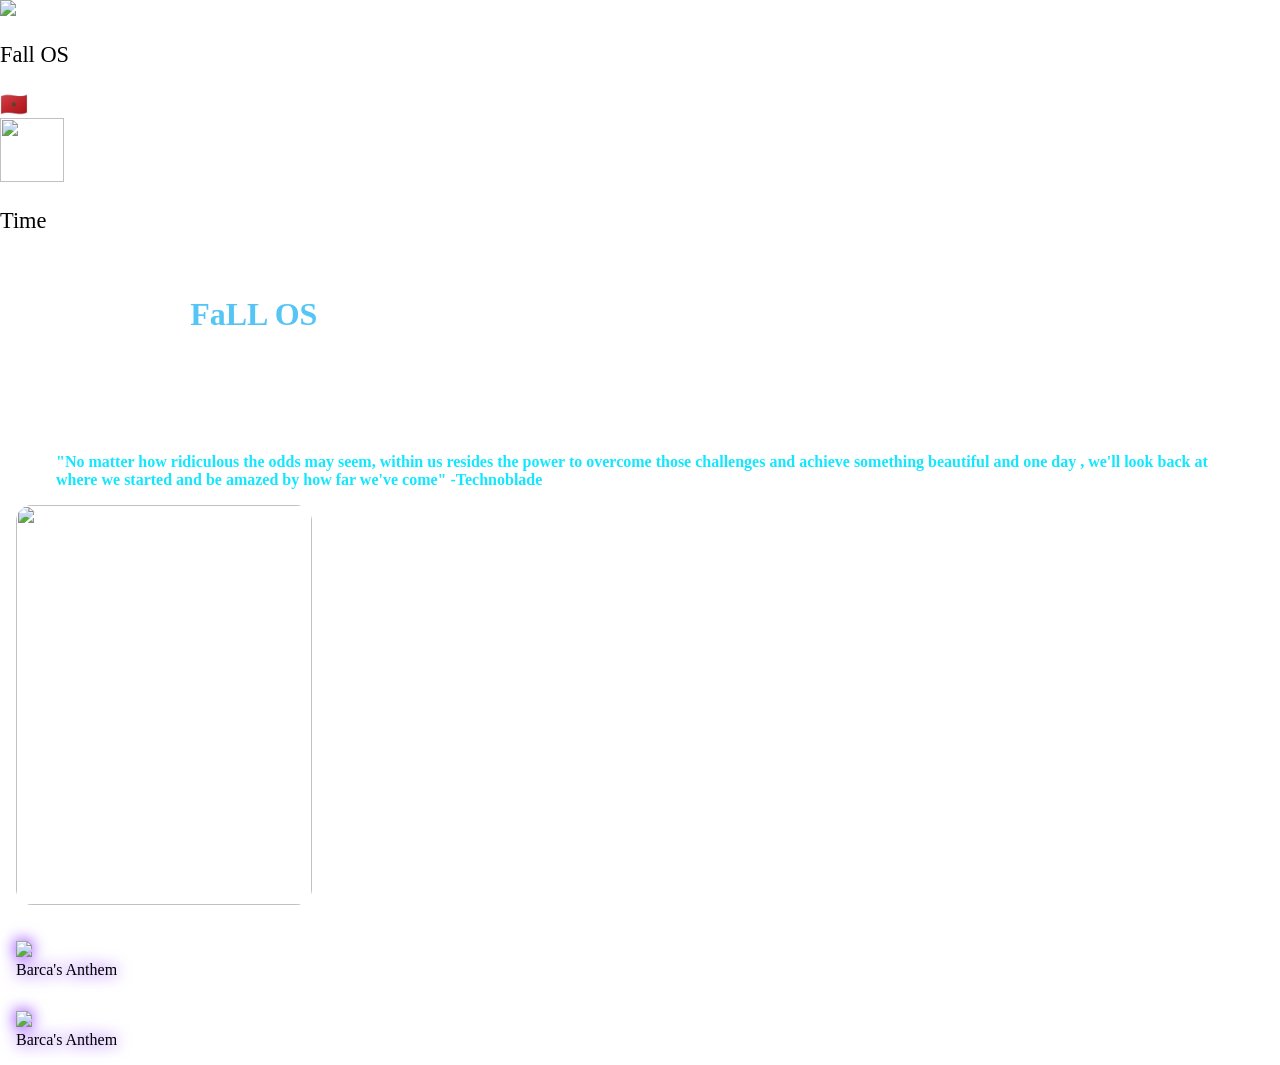
==== index.html @ 61f0465d "first version" ====
<!DOCTYPE html>
<html>
<head>
  <meta charset="UTF-8">
  <title>FaLL OS</title>
</head>
<body style="margin:0">
  <img src="./background.gif" class="background">
  <div class="sidebar">
    <div style="font-size:1.4rem;"><P style="cursor:cell" id="welcomeopen">Fall OS</P></div>
    <div style="font-size:1.4rem;">🇲🇦</div>
    <div><img src="./logo_nobg.png" width="64px" height="64px"></div>
    <div><p id="clock" style="font-size:1.4rem">Time</p></div>
  </div> 
  <div class="window" id="window">
    <div class="header" id="welcomeheader">
      <p style="margin-left:16px; color: #ffffff; font-weight: 500">Hello!</p>
      <div class="closebutton" id="welcomeclose"></div>
    </div>
    <div style="padding:0 16px 16px; color: #ffffff">
    <h1>Welcome To <span style="color:#55c5f5; font-weight:bold;">FaLL OS</span></h1>
    <h2>Introduction</h2>
    <p>Fall OS is a WebOS created in the context of the StarDance event.<br>
    While it is very bad, it still is better than nothing, I'd also like to share this quote with you guys:<br>
    <blockquote style="color:rgb(18, 231, 255); font-weight:bold;">"No matter how ridiculous the odds may seem, within us resides the power to overcome those challenges and achieve something beautiful and one day , we'll look back at where we started and be amazed by how far we've come" -Technoblade</blockquote></p>
    <div>
      <img src="./FALL_OS.png" style="width:296px; height:400px; border-radius:16px; object-fit:cover;">
    </div>
  </div>
  </div>
  <div class="desktopApp" id="app" data-app="window-barca">
    <div style="padding: 16px; filter: drop-shadow(0 0 8px rgb(111, 0, 255)); width:fit-content">
    <img src="./barca_2027_UCL.png" class="appIcons">
    <p style="margin:0px;align-items: center;" class="bold_font">Barca's Anthem</p>
  </div>
</div>
<div class="window" id="window-barca" style="display:none">
  <div class="header" id="window-barcaheader">
    <p style="margin-left:16px; color: #ffffff; font-weight: 500">Barca's Anthem'</p>
    <div class="closebutton" id="barcaclose"></div>
  </div>
  <h3>Barca's Legendary Chant: <span style="color:#004D98">Cant del </span><span style="color:#c32149;font-style:bold;">Barça</span></h3>
  <div style="padding-left:16px; color:#ffffff" id="barca_content_place">
  </div>
</div>
  <div class="desktopApp" id="app" data-app="window-barca">
    <div style="padding: 16px; filter: drop-shadow(0 0 8px rgb(111, 0, 255)); width:fit-content">
    <img src="./barca_2027_UCL.png" class="appIcons">
    <p style="margin:0px;align-items: center;" class="bold_font">Barca's Anthem</p>
  </div>
</div>
<div class="window" id="window-barca" style="display:none">
  <div class="header" id="window-barcaheader">
    <p style="margin-left:16px; color: #ffffff; font-weight: 500">Barca's Anthem'</p>
    <div class="closebutton" id="barcaclose"></div>
  </div>
  <h3>Barca's Legendary Chant: <span style="color:#004D98">Cant del </span><span style="color:#c32149;font-style:bold;">Barça</span></h3>
  <div style="padding-left:16px; color:#ffffff" id="barca_content_place">
  </div>
</div>
  <script src="./script.js" type="module">
  </script>
  <link rel="stylesheet" type="text/css" href="style.css">
</body>
</html>
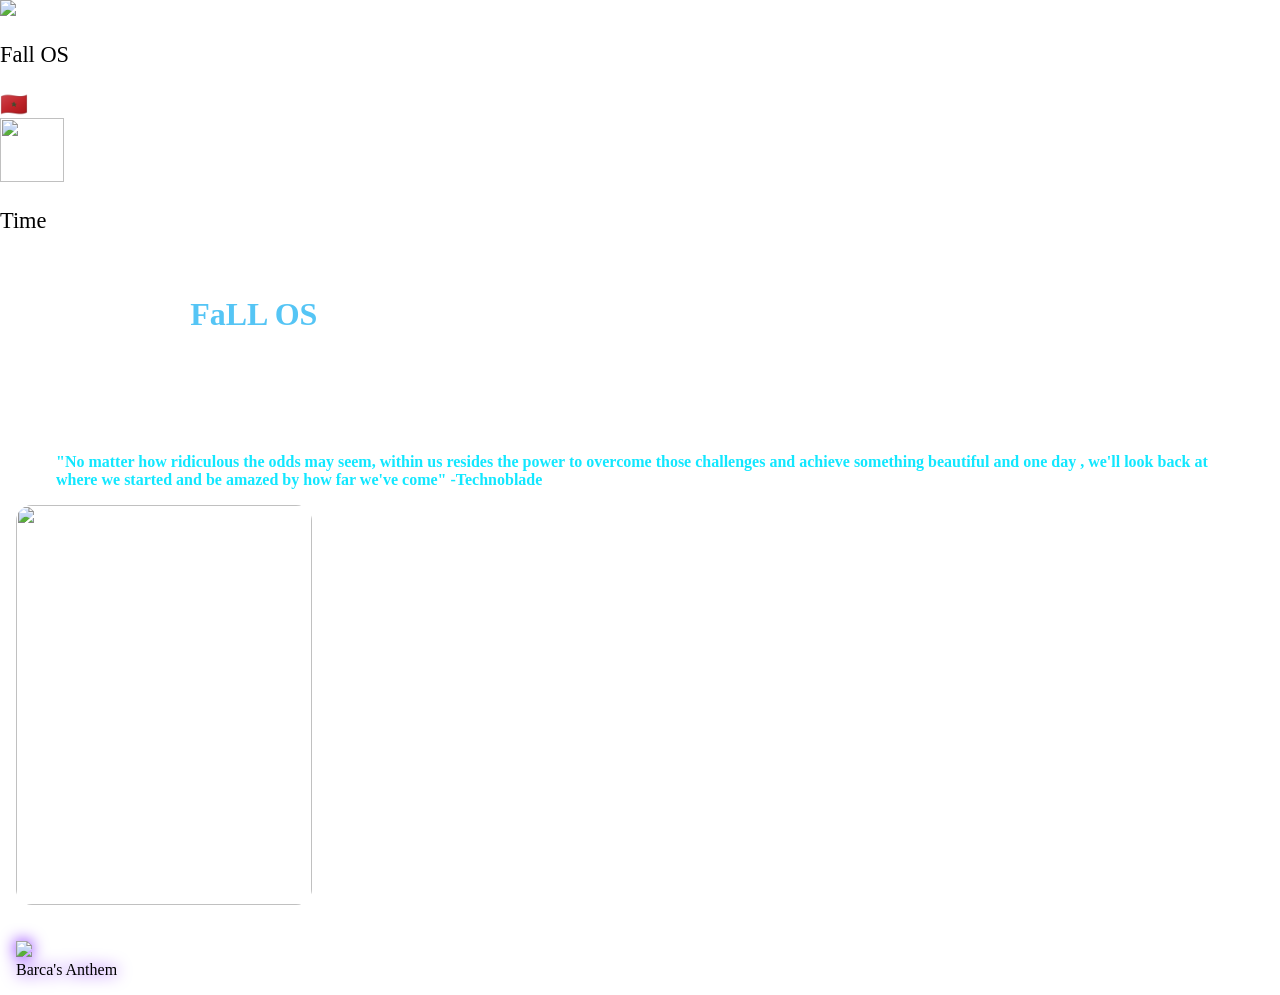
==== commit 3414bc28: "Refactor Barca's window and app structure for improved organization" ====
--- a/index.html
+++ b/index.html
@@ -43,21 +43,6 @@
   <div style="padding-left:16px; color:#ffffff" id="barca_content_place">
   </div>
 </div>
-  <div class="desktopApp" id="app" data-app="window-barca">
-    <div style="padding: 16px; filter: drop-shadow(0 0 8px rgb(111, 0, 255)); width:fit-content">
-    <img src="./barca_2027_UCL.png" class="appIcons">
-    <p style="margin:0px;align-items: center;" class="bold_font">Barca's Anthem</p>
-  </div>
-</div>
-<div class="window" id="window-barca" style="display:none">
-  <div class="header" id="window-barcaheader">
-    <p style="margin-left:16px; color: #ffffff; font-weight: 500">Barca's Anthem'</p>
-    <div class="closebutton" id="barcaclose"></div>
-  </div>
-  <h3>Barca's Legendary Chant: <span style="color:#004D98">Cant del </span><span style="color:#c32149;font-style:bold;">Barça</span></h3>
-  <div style="padding-left:16px; color:#ffffff" id="barca_content_place">
-  </div>
-</div>
   <script src="./script.js" type="module">
   </script>
   <link rel="stylesheet" type="text/css" href="style.css">
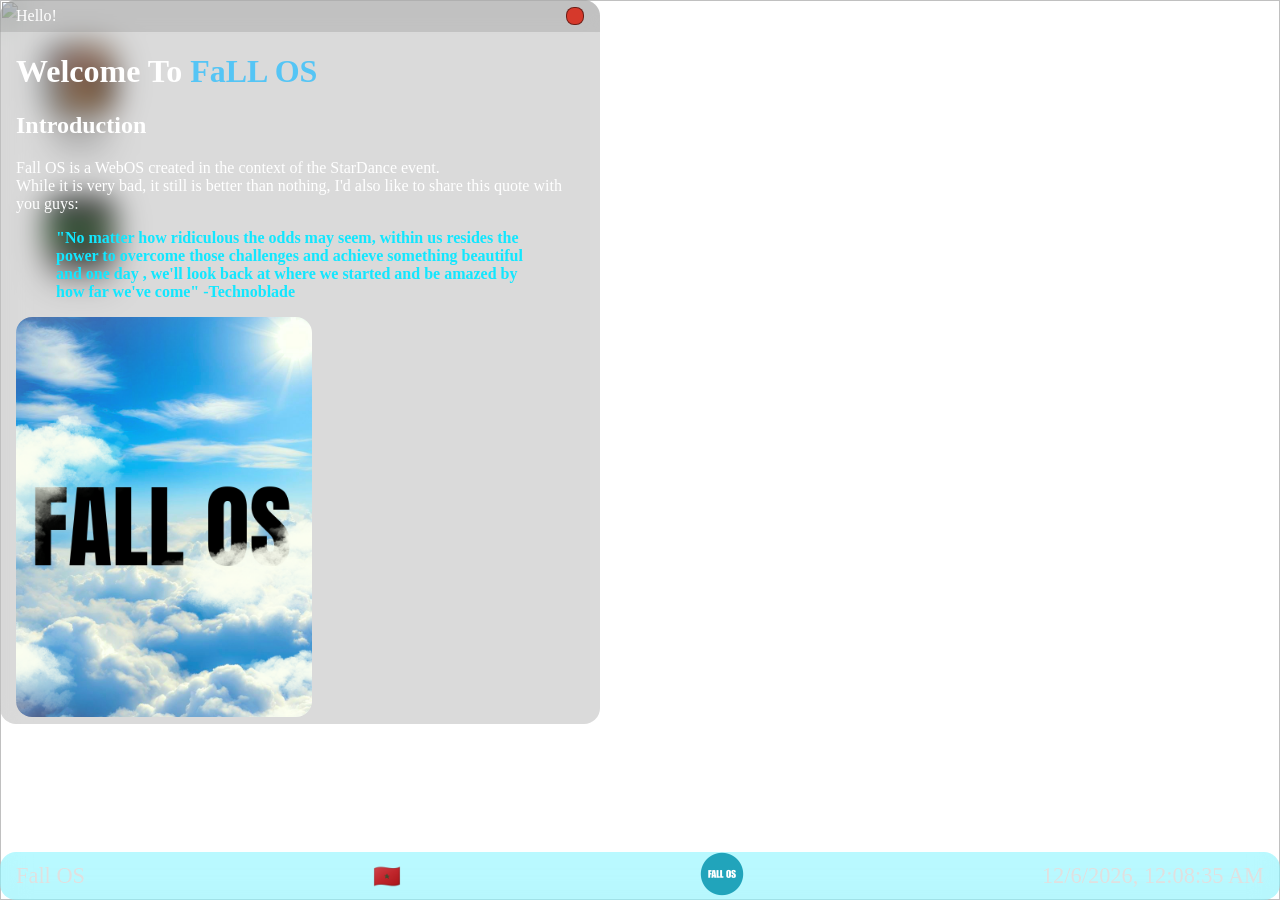
==== commit 2d5833f9: "Refactor code structure and remove redundant code blocks for improved readability and maintainabilit" ====
--- a/index.html
+++ b/index.html
@@ -5,11 +5,11 @@
   <title>FaLL OS</title>
 </head>
 <body style="margin:0">
-  <img src="./background.gif" class="background">
+  <img src="./backgrounds/background.gif" class="background">
   <div class="sidebar">
     <div style="font-size:1.4rem;"><P style="cursor:cell" id="welcomeopen">Fall OS</P></div>
     <div style="font-size:1.4rem;">🇲🇦</div>
-    <div><img src="./logo_nobg.png" width="64px" height="64px"></div>
+    <div><img src="./icons/logo_nobg.png" width="64px" height="64px"></div>
     <div><p id="clock" style="font-size:1.4rem">Time</p></div>
   </div> 
   <div class="window" id="window">
@@ -24,23 +24,41 @@
     While it is very bad, it still is better than nothing, I'd also like to share this quote with you guys:<br>
     <blockquote style="color:rgb(18, 231, 255); font-weight:bold;">"No matter how ridiculous the odds may seem, within us resides the power to overcome those challenges and achieve something beautiful and one day , we'll look back at where we started and be amazed by how far we've come" -Technoblade</blockquote></p>
     <div>
-      <img src="./FALL_OS.png" style="width:296px; height:400px; border-radius:16px; object-fit:cover;">
+      <img src="./icons/FALL_OS.png" style="width:296px; height:400px; border-radius:16px; object-fit:cover;">
     </div>
   </div>
   </div>
+  <div class="desktopIcons">
   <div class="desktopApp" id="app" data-app="window-barca">
-    <div style="padding: 16px; filter: drop-shadow(0 0 8px rgb(111, 0, 255)); width:fit-content">
-    <img src="./barca_2027_UCL.png" class="appIcons">
-    <p style="margin:0px;align-items: center;" class="bold_font">Barca's Anthem</p>
+    <div style="padding: 16px; filter: drop-shadow(0 0 8px rgb(0, 0, 0)); width:fit-content">
+      <img src="./icons/BARCA.png" class="appIcons">
+      <p style="margin:0px;align-items: center;" class="bold_font">Barca's Anthem</p>
+    </div>
+  </div>
+
+  <div class="desktopApp" id="music-app" data-app="window-music">
+    <div style="padding: 16px; filter: drop-shadow(0 0 8px rgb(0, 0, 0)); width:fit-content">
+      <img src="./icons/MUSIC.png" class="appIcons">
+      <p style="margin:0px;align-items: center;" class="bold_font">Resonant</p>
+    </div>
   </div>
 </div>
 <div class="window" id="window-barca" style="display:none">
   <div class="header" id="window-barcaheader">
-    <p style="margin-left:16px; color: #ffffff; font-weight: 500">Barca's Anthem'</p>
+    <p style="margin-left:16px; color: #ffffff; font-weight: 500">Barca's Anthem</p>
     <div class="closebutton" id="barcaclose"></div>
   </div>
   <h3>Barca's Legendary Chant: <span style="color:#004D98">Cant del </span><span style="color:#c32149;font-style:bold;">Barça</span></h3>
   <div style="padding-left:16px; color:#ffffff" id="barca_content_place">
+  </div>
+</div>
+<div class="window-resonant" id="window-music" style="display:none">
+  <div class="header" id="window-musicheader">
+    <p style="margin-left:16px; color: #ffffff; font-weight: 500">Resonant - Music Player</p>
+    <div class="closebutton" id="musicclose"></div>
+  </div>
+  
+  <div style="padding-left:16px; color:#ffffff" id="music_content_place">
   </div>
 </div>
   <script src="./script.js" type="module">
--- a/style.css
+++ b/style.css
@@ -0,0 +1,299 @@
+.closebutton {
+    margin-left:auto;
+    width:16px ;
+    height: 16px;
+    cursor: pointer;
+    background-color: #d6392b; 
+    border-radius: 8px; 
+    border: solid 1px rgba(0, 0, 0, 0.486); 
+    margin-right: 16px;
+}
+
+
+.sidebar {
+    display:flex;
+    align-items:center;
+     box-sizing:border-box;
+      height:48px;
+       padding:16px; 
+       border-radius:16px; 
+       justify-content:space-between; 
+       backdrop-filter:blur(14px);
+        background-color:rgba(0, 234, 255, 0.275); 
+        color:#e0e0e0;
+        position:fixed; 
+        bottom:0;
+         left:0;
+     width:100%
+}
+
+
+.window{
+    position:absolute; 
+    top:120px;
+    left:40px;
+    height: 724px;
+    width:600px; 
+    border-radius:16px; 
+    background-color:rgba(61, 61, 61, 0.19); 
+    backdrop-filter:blur(14px);
+    position:fixed;
+    top:0; 
+    left:0;
+    z-index: 999;
+    
+}
+
+.window-resonant{
+    position:absolute; 
+    top:120px;
+    left:40px;
+    height: 796px;
+    width:600px; 
+    border-radius:16px; 
+    background-color:rgba(61, 61, 61, 0.19); 
+    backdrop-filter:blur(14px);
+    position:fixed;
+    top:0; 
+    left:0;
+    z-index: 999;
+    
+}
+
+.header{
+    display:flex; 
+    align-items:center; 
+    cursor:move; 
+    height:32px; 
+    width:100%; 
+    box-sizing:border-box;
+    background-color:rgba(140, 140, 140, 0.315); 
+    border-radius:16px 16px 0 0
+}
+
+
+.desktopApp{
+    cursor: pointer;
+    text-align: center;
+    width: 96px;
+}
+
+.bold_font{
+    color:#ffffff;
+    font-weight:bold;
+}
+
+.appIcons{
+    width: 64px;
+    height: 64px;
+    border-radius: 12px;
+
+}
+
+
+.background{
+    position:fixed; 
+    top:0; 
+    left:0;
+    width:100%; 
+    height:100%; 
+    object-fit:cover; 
+    z-index:-1
+}
+
+
+
+.desktopIcons{
+    position: fixed;
+    top: 0;
+    left: 0;
+    z-index: 1;
+    display: flex;
+    flex-direction: column;
+    gap: 16px;
+    padding: 32px;
+}
+
+
+.music-container {
+    width: 100%;
+    height: 100%;
+    box-sizing: border-box;
+    display: flex;
+    flex-direction: column;
+    align-items: center;
+    justify-content: flex-start;
+    gap: 24px;
+    padding: 112px 24px 24px 24px;
+    border-radius:16px;
+    backdrop-filter:blur(16px);
+}
+
+.music-player-bar {
+    background:rgba(0,0,0,0.1);
+    width:400px;
+    padding: 16px;
+    display:flex;
+    gap:16px;
+    border-radius:32px;
+    margin-bottom: 32px ;
+    
+}
+
+.regularbutton {
+    width:48px ;
+    margin:auto;
+    height: 48px;
+    cursor: pointer;
+    background-color: #ffffff; 
+    border-radius: 16px; 
+    border: solid 1px rgba(0, 0, 0, 0.428); 
+}
+
+.mainbutton {
+    width:96px ;
+    margin:auto;
+    height: 96px;
+    cursor: pointer;
+    background-color: #01bd19; 
+    border-radius: 32px; 
+    border: solid 1px rgba(0, 0, 0, 0.428); 
+}
+
+
+.buttonContent {
+    width:48px;
+    height:48px;
+    display:grid;
+    place-items:center;
+    
+}
+
+.smallbuttonContent {
+    width:40px;
+    height:40px;
+    display:grid;
+    place-items:center;
+    
+}
+
+.mainbuttonContent {
+    width: 96px;
+    height: 96px;
+    display: grid;
+    place-items: center;
+}
+
+.bar {
+    display:flex;
+    align-items:center;
+    box-sizing:border-box;
+    height:64px;
+    padding:16px; 
+    border-radius:16px; 
+    justify-content:space-between; 
+    backdrop-filter:blur(14px);
+    background-color:rgba(0, 0, 0, 0.1); 
+    color:#e0e0e0;
+    position:fixed; 
+    top:32px;
+    width:80%;
+    
+}
+
+
+
+
+.smallbutton {
+    width:40px;
+    height:40px;
+    margin:0 0 0 auto;
+}
+
+
+.song-panel {
+  position: fixed;
+  top: 104px;
+  left: 10%;
+  right: 10%;
+  max-height: 300px;
+  overflow-y: auto;
+  background: rgba(0, 0, 0, 0.5);
+  backdrop-filter: blur(14px);
+  border-radius: 16px;
+  padding: 8px;
+  box-sizing: border-box;
+  z-index: 10;
+}
+
+#songlist {
+  list-style: none;
+  margin: 0;
+  padding: 0;
+}
+
+.song {
+  display: flex;
+  align-items: center;
+  gap: 12px;
+  padding: 8px;
+  border-radius: 12px;
+  cursor: pointer;
+}
+
+.song:hover {
+  background: rgba(255, 255, 255, 0.1);
+}
+
+.song-cover {
+  width: 48px;
+  height: 48px;
+  border-radius: 8px;
+  object-fit: cover;
+  flex-shrink: 0;
+}
+
+.song-text {
+  display: flex;
+  flex-direction: column;
+}
+
+.song .title {
+  color: #ffffff;
+  font-weight: 500;
+}
+
+.song .authour {
+  color: #999999;
+  font-size: 0.85rem;
+}
+
+
+.now-playing {
+  flex: 1;                   
+  display: flex;
+  flex-direction: column;
+  align-items: center;
+  justify-content: center;
+  gap: 8px;
+  width: 100%;
+}
+
+.now-playing-cover {
+  width: 400px;
+  height: 400px;
+  border-radius: 16px;
+  object-fit: cover;
+}
+
+.now-playing-title {
+  color: #ffffff;
+  font-weight: bold;
+  font-size: 1.2rem;
+  margin: 0;
+}
+
+.now-playing-author {
+  color: #999999;
+  margin: 0;
+}
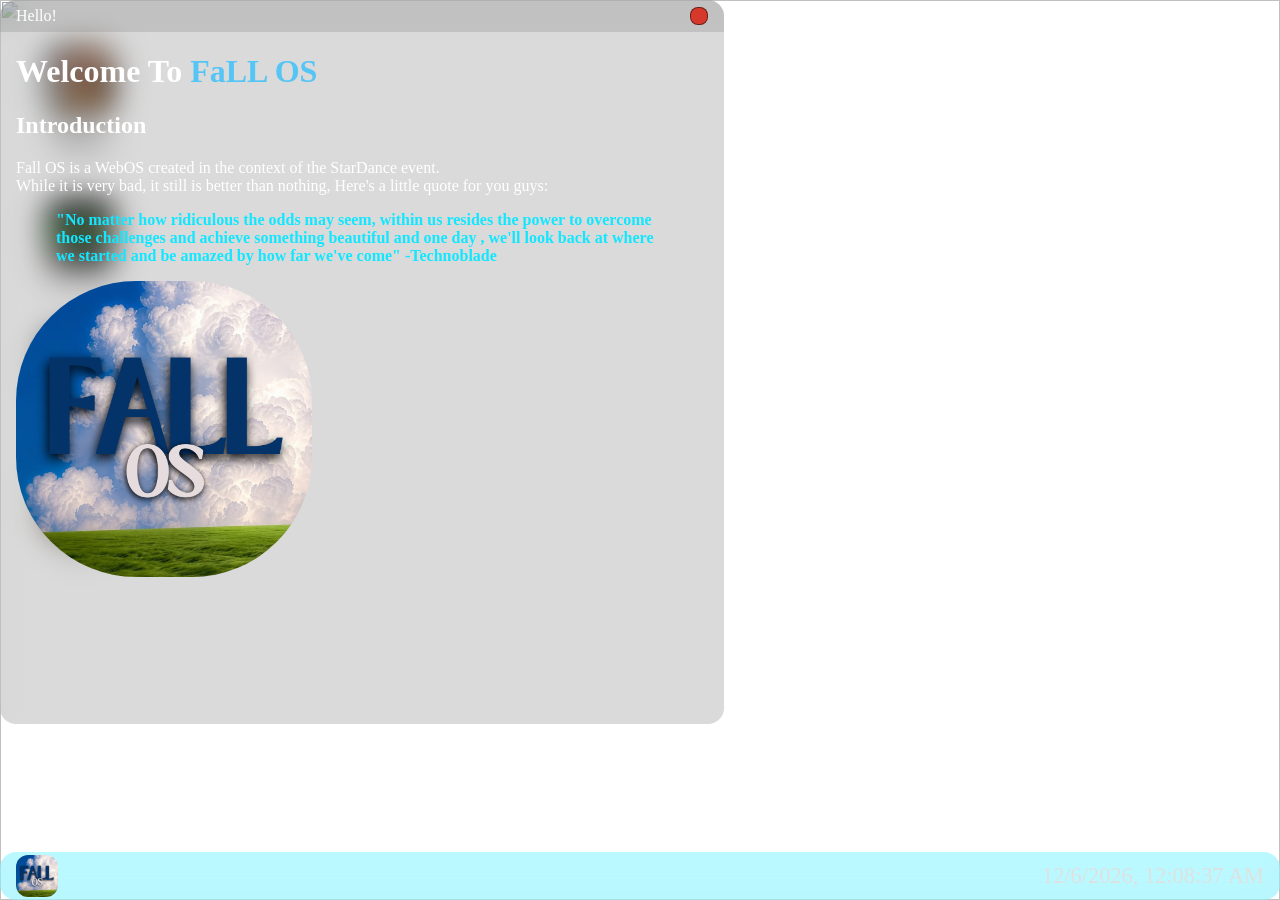
==== commit 348ea494: "Add notes feature with input area and save button" ====
--- a/index.html
+++ b/index.html
@@ -7,12 +7,10 @@
 <body style="margin:0">
   <img src="./backgrounds/background.gif" class="background">
   <div class="sidebar">
-    <div style="font-size:1.4rem;"><P style="cursor:cell" id="welcomeopen">Fall OS</P></div>
-    <div style="font-size:1.4rem;">🇲🇦</div>
-    <div><img src="./icons/logo_nobg.png" width="64px" height="64px"></div>
+    <div style="font-size:1.4rem;"><img src="./icons/FALLOS.png" class="logo" id="welcomeopen" ></div>
     <div><p id="clock" style="font-size:1.4rem">Time</p></div>
   </div> 
-  <div class="window" id="window">
+  <div class="window-welcome" id="window">
     <div class="header" id="welcomeheader">
       <p style="margin-left:16px; color: #ffffff; font-weight: 500">Hello!</p>
       <div class="closebutton" id="welcomeclose"></div>
@@ -21,10 +19,10 @@
     <h1>Welcome To <span style="color:#55c5f5; font-weight:bold;">FaLL OS</span></h1>
     <h2>Introduction</h2>
     <p>Fall OS is a WebOS created in the context of the StarDance event.<br>
-    While it is very bad, it still is better than nothing, I'd also like to share this quote with you guys:<br>
+    While it is very bad, it still is better than nothing, Here's a little quote for you guys:<br>
     <blockquote style="color:rgb(18, 231, 255); font-weight:bold;">"No matter how ridiculous the odds may seem, within us resides the power to overcome those challenges and achieve something beautiful and one day , we'll look back at where we started and be amazed by how far we've come" -Technoblade</blockquote></p>
     <div>
-      <img src="./icons/FALL_OS.png" style="width:296px; height:400px; border-radius:16px; object-fit:cover;">
+      <img src="./icons/FALLOS.png" style="width:296px; height:296px; border-radius:120px; object-fit:cover;">
     </div>
   </div>
   </div>
@@ -42,8 +40,21 @@
       <p style="margin:0px;align-items: center;" class="bold_font">Resonant</p>
     </div>
   </div>
+
+  <div class="desktopApp" id="browser-app" data-app="window-browser">
+    <div style="padding: 16px; filter: drop-shadow(0 0 8px rgb(0, 0, 0)); width:fit-content">
+      <img src="./icons/VELA.png" class="appIcons">
+      <p style="margin:0px;align-items: center;" class="bold_font">Vela</p>
+    </div>
+  </div>
+  <div class="desktopApp" id="notes-app" data-app="window-notes">
+  <div style="padding: 16px; filter: drop-shadow(0 0 8px rgb(0, 0, 0)); width:fit-content">
+    <img src="./icons/NOTES.png" class="appIcons">
+    <p style="margin:0px;align-items: center;" class="bold_font">Notes</p>
+  </div>
 </div>
-<div class="window" id="window-barca" style="display:none">
+</div>
+<div class="window-barca" id="window-barca" style="display:none">
   <div class="header" id="window-barcaheader">
     <p style="margin-left:16px; color: #ffffff; font-weight: 500">Barca's Anthem</p>
     <div class="closebutton" id="barcaclose"></div>
@@ -61,6 +72,20 @@
   <div style="padding-left:16px; color:#ffffff" id="music_content_place">
   </div>
 </div>
+<div class="window-browser" id="window-browser" style="display:none">
+  <div class="header" id="window-browserheader">
+    <p style="margin-left:16px; color: #ffffff; font-weight: 500">Vela - Web Browser</p>
+    <div class="closebutton" id="browserclose"></div>
+  </div>
+  <div id="browser_content_place"></div>
+</div>
+<div class="window-notes" id="window-notes" style="display:none">
+  <div class="header" id="window-notesheader">
+    <p style="margin-left:16px; color: #ffffff; font-weight: 500">Notes</p>
+    <div class="closebutton" id="notesclose"></div>
+  </div>
+  <div id="notes_content_place"></div>
+</div>
   <script src="./script.js" type="module">
   </script>
   <link rel="stylesheet" type="text/css" href="style.css">
--- a/style.css
+++ b/style.css
@@ -1,3 +1,13 @@
+.logo{
+    width:42px;
+    height:42px;
+    border-radius:12px;
+    cursor:pointer;
+    margin-top:6px;
+
+}
+
+
 .closebutton {
     margin-left:auto;
     width:16px ;
@@ -33,6 +43,40 @@
     top:120px;
     left:40px;
     height: 724px;
+    width:896px; 
+    border-radius:16px; 
+    background-color:rgba(61, 61, 61, 0.19); 
+    backdrop-filter:blur(14px);
+    position:fixed;
+    top:0; 
+    left:0;
+    z-index: 999;
+    
+}
+
+.window-welcome{
+    position:absolute; 
+    top:120px;
+    left:40px;
+    height: 724px;
+    width:724px; 
+    border-radius:16px; 
+    background-color:rgba(61, 61, 61, 0.19); 
+    backdrop-filter:blur(14px);
+    position:fixed;
+    top:0; 
+    left:0;
+    z-index: 999;
+    
+}
+
+
+
+.window-barca{
+    position:absolute; 
+    top:120px;
+    left:40px;
+    height: 724px;
     width:600px; 
     border-radius:16px; 
     background-color:rgba(61, 61, 61, 0.19); 
@@ -48,8 +92,24 @@
     position:absolute; 
     top:120px;
     left:40px;
-    height: 796px;
+    height: 900px;
     width:600px; 
+    border-radius:16px; 
+    background-color:rgba(61, 61, 61, 0.19); 
+    backdrop-filter:blur(14px);
+    position:fixed;
+    top:0; 
+    left:0;
+    z-index: 999;
+    
+}
+
+.window-browser{
+    position:absolute; 
+    top:120px;
+    left:40px;
+    height: 724px;
+    width:1024px; 
     border-radius:16px; 
     background-color:rgba(61, 61, 61, 0.19); 
     backdrop-filter:blur(14px);
@@ -71,6 +131,18 @@
     border-radius:16px 16px 0 0
 }
 
+.music-header{
+    display:flex; 
+    align-items:center; 
+    cursor:move; 
+    height:32px; 
+    width:100%; 
+    box-sizing:border-box;
+    background-color:rgba(140, 140, 140, 0.315); 
+    border-radius:16px 16px 0 0
+}
+
+
 
 .desktopApp{
     cursor: pointer;
@@ -117,7 +189,7 @@
 
 .music-container {
     width: 100%;
-    height: 100%;
+    height: 692;
     box-sizing: border-box;
     display: flex;
     flex-direction: column;
@@ -128,6 +200,8 @@
     border-radius:16px;
     backdrop-filter:blur(16px);
 }
+
+
 
 .music-player-bar {
     background:rgba(0,0,0,0.1);
@@ -296,4 +370,268 @@
 .now-playing-author {
   color: #999999;
   margin: 0;
+}
+
+.progress-container {
+  display: flex;
+  align-items: center;
+  gap: 12px;
+  width: 400px;
+  color: #999999;
+  font-size: 0.8rem;
+}
+
+#progress-bar {
+  flex: 1;
+  accent-color: #ffffff;
+  cursor: pointer;
+}
+
+.browser-container{
+    width: 100%;
+    height: 100%;
+    box-sizing: border-box;
+    display: flex;
+    flex-direction: column;
+    align-items: center;
+    justify-content: flex-start;
+    gap: 4px;
+    margin-top: 64px;
+}
+
+.browser-player-bar {
+    background:rgba(0,0,0,0.1);
+    width:400px;
+    padding: 16px;
+    display:flex;
+    gap:16px;
+    border-radius:32px;
+    margin-bottom: 32px ;
+    
+}
+
+
+.bookmark {
+    cursor: pointer;
+    display: flex;
+    flex-direction: column;
+    align-items: center;
+    gap: 8px;
+    padding: 12px;
+    border-radius: 12px;
+}
+
+.bookmark:hover {
+    background: rgba(255, 255, 255, 0.123);
+}
+
+
+.browser-bookmarks {
+    display: grid;
+    grid-template-columns: repeat(2, 1fr);
+    gap: 12px;
+    width: 35%;
+}
+
+.browser-search-bar {
+    display: flex;
+    align-items: center;
+    gap: 8px;
+    width: 80%;
+    height: 64px;
+    background: rgba(0, 0, 0, 0.266);
+    border-radius: 12px;
+    padding: 10px 16px;
+}
+
+.browser-search-bar input {
+    flex: 1;
+    background: transparent;
+    border: none;
+    outline: none;
+    color: #ffffff;
+    font-size: 0.95rem;
+}
+
+.browser-search-bar input::placeholder {
+    color: rgba(255, 255, 255, 0.35);
+}
+
+.browser-search-bar button {
+    background: rgba(255, 255, 255, 0.3);
+    border: 1px solid rgba(0, 0, 0, 0.198);
+    border-radius: 8px;
+    color: #ffffff;
+    padding: 6px 14px;
+    cursor: pointer;
+}
+
+.browser-search-bar button:hover {
+    background: rgba(61, 64, 64, 0.5);
+}
+
+
+
+.vela-logo{
+    width: 48px;
+    height: 48px;
+    border-radius: 12px;
+
+}
+
+.search-content{
+    width: 16px;
+    height: 16px;
+    color: #ffffff;
+}
+
+
+.bookmark-logo{
+    height:64px;
+    width:64px;
+}
+
+
+
+
+
+
+.window-notes {
+    height: 600px;
+    width: 500px;
+    border-radius: 16px;
+    overflow: hidden;
+    background-color: rgba(61, 61, 61, 0.19);
+    backdrop-filter: blur(14px);
+    position: fixed;
+    top: 0;
+    left: 0;
+    z-index: 999;
+    display: flex;
+    flex-direction: column;
+}
+
+#notes_content_place {
+    flex: 1;
+    min-height: 0;
+    display: flex;
+    flex-direction: column;
+}
+
+.notes-container {
+    box-sizing: border-box;
+    display: flex;
+    flex-direction: column;
+    gap: 16px;
+    padding: 48px 24px 24px 24px;
+}
+
+.notes-input-area {
+    display: flex;
+    flex-direction: column;
+    gap: 8px;
+    flex-shrink: 0;
+}
+
+.note-title-input {
+    width: 100%;
+    box-sizing: border-box;
+    border: none;
+    outline: none;
+    border-radius: 12px;
+    padding: 12px;
+    background: rgba(0, 0, 0, 0.266);
+    color: #ffffff;
+    font-family: inherit;
+    font-size: 0.95rem;
+    font-weight: bold;
+}
+
+.note-title-input::placeholder { color: rgba(255, 255, 255, 0.35); }
+
+.note-input {
+    width: 100%;
+    height: 96px;
+    box-sizing: border-box;
+    resize: none;
+    border: none;
+    outline: none;
+    border-radius: 12px;
+    padding: 12px;
+    background: rgba(0, 0, 0, 0.266);
+    color: #ffffff;
+    font-family: inherit;
+    font-size: 0.95rem;
+}
+
+.note-input::placeholder { color: rgba(255, 255, 255, 0.35); }
+
+.note-save-btn {
+    align-self: flex-end;
+    background: rgba(255, 255, 255, 0.3);
+    border: 1px solid rgba(0, 0, 0, 0.5);
+    border-radius: 8px;
+    color: #ffffff;
+    padding: 8px 16px;
+    cursor: pointer;
+}
+
+.note-save-btn:hover { background: rgba(255, 255, 255, 0.803); }
+
+.notes-list {
+    list-style: none;
+    margin: 0;
+    padding: 0;
+    display: flex;
+    flex-direction: column;
+    gap: 8px;
+    max-height: 280px;
+    overflow-y: auto;
+}
+
+.note-item {
+    display: flex;
+    flex-direction: column;
+    gap: 6px;
+    background: rgba(0, 0, 0, 0.2);
+    border-radius: 12px;
+    padding: 12px;
+    box-sizing: border-box;
+}
+
+.note-header {
+    display: flex;
+    align-items: center;
+    gap: 8px;
+}
+
+.note-title {
+    flex: 1;
+    color: #ffffff;
+    font-weight: bold;
+    word-break: break-word;
+}
+
+.note-date {
+    color: #999999;
+    font-size: 0.75rem;
+    white-space: nowrap;
+    flex-shrink: 0;
+}
+
+.note-text {
+    color: #e0e0e0;
+    white-space: pre-wrap;
+    overflow-wrap: anywhere;  
+}
+
+.note-delete {
+    cursor: pointer;
+    background: #d6392b;
+    border: solid 1px rgba(0, 0, 0, 0.486);
+    border-radius: 8px;
+    width: 24px;
+    height: 24px;
+    flex-shrink: 0;
+    color: #ffffff;
 }
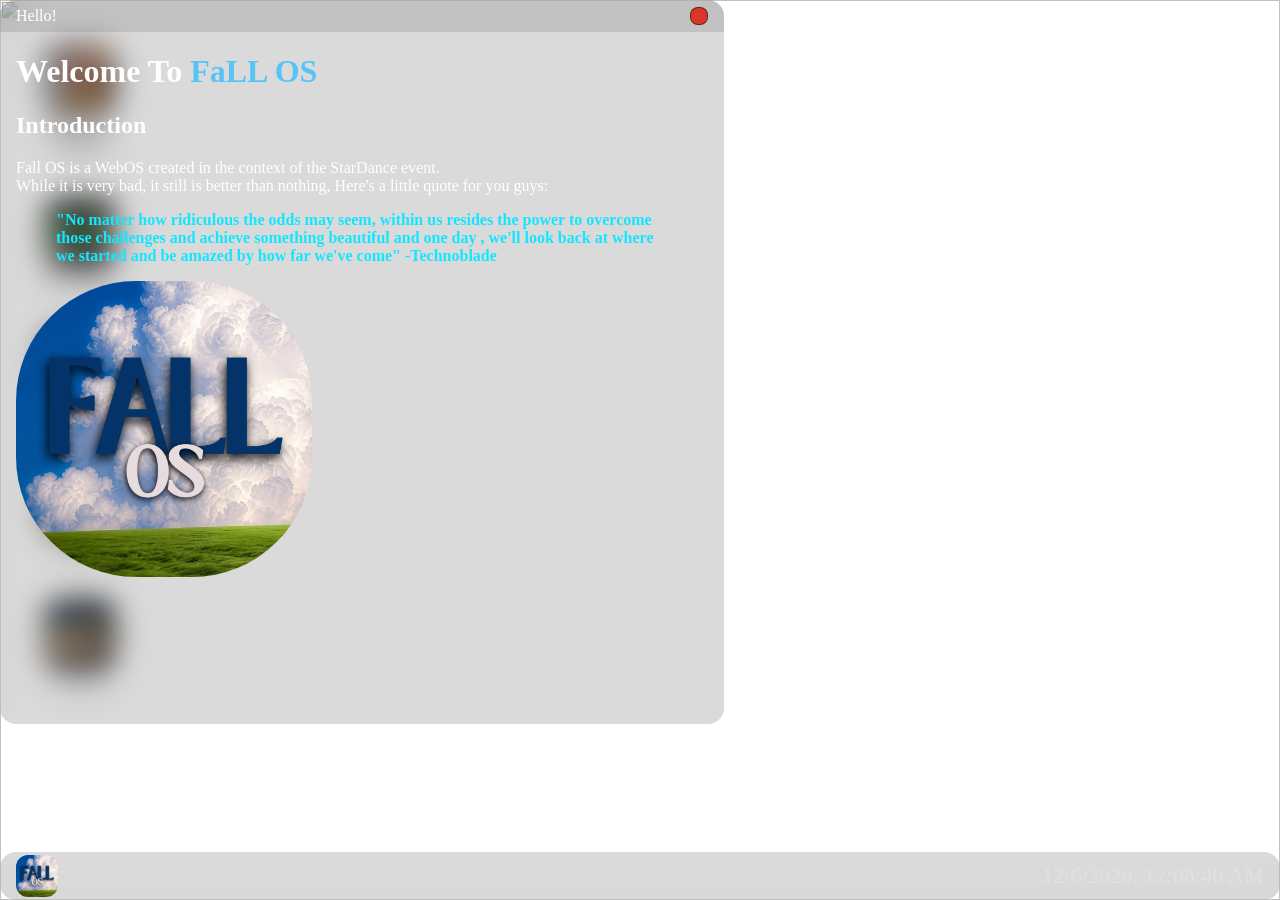
==== commit 34b836a0: "Add wallpaper changer feature with multiple background options and canvas app" ====
--- a/index.html
+++ b/index.html
@@ -53,6 +53,12 @@
     <p style="margin:0px;align-items: center;" class="bold_font">Notes</p>
   </div>
 </div>
+  <div class="desktopApp" id="wallpaper-app" data-app="window-wallpaper">
+  <div style="padding: 16px; filter: drop-shadow(0 0 8px rgb(0, 0, 0)); width:fit-content">
+    <img src="./icons/Canvas.png" class="appIcons">
+    <p style="margin:0px;align-items:center;" class="bold_font">Canvas</p>
+  </div>
+</div>
 </div>
 <div class="window-barca" id="window-barca" style="display:none">
   <div class="header" id="window-barcaheader">
@@ -86,6 +92,23 @@
   </div>
   <div id="notes_content_place"></div>
 </div>
+<div class="window" id="window-wallpaper" style="display:none">
+  <div class="header" id="window-wallpaperheader">
+    <p style="margin-left:16px; color:#ffffff; font-weight:500">Canvas - Wallpaper Changer</p>
+    <div class="closebutton" id="wallpaperclose"></div>
+  </div>
+  <div style="padding:16px; display:flex; gap:12px; flex-wrap:wrap;">
+    <img src="./backgrounds/background.gif" class="wallpaperThumb" data-bg="./backgrounds/background.gif">
+    <img src="./backgrounds/background2.jpg" class="wallpaperThumb" data-bg="./backgrounds/background2.jpg">
+    <img src="./backgrounds/background3.jpg" class="wallpaperThumb" data-bg="./backgrounds/background3.jpg">
+    <img src="./backgrounds/background4.jpg" class="wallpaperThumb" data-bg="./backgrounds/background4.jpg">
+    <img src="./backgrounds/background5.jpg" class="wallpaperThumb" data-bg="./backgrounds/background5.jpg">
+    <img src="./backgrounds/background6.jpg" class="wallpaperThumb" data-bg="./backgrounds/background6.jpg">
+    <img src="./backgrounds/background7.jpg" class="wallpaperThumb" data-bg="./backgrounds/background7.jpg">
+    <img src="./backgrounds/background8.jpg" class="wallpaperThumb" data-bg="./backgrounds/background8.jpg">
+    <img src="./backgrounds/background9.jpeg" class="wallpaperThumb" data-bg="./backgrounds/background9.jpeg">
+  </div>
+</div>
   <script src="./script.js" type="module">
   </script>
   <link rel="stylesheet" type="text/css" href="style.css">
--- a/style.css
+++ b/style.css
@@ -23,18 +23,18 @@
 .sidebar {
     display:flex;
     align-items:center;
-     box-sizing:border-box;
-      height:48px;
-       padding:16px; 
-       border-radius:16px; 
-       justify-content:space-between; 
-       backdrop-filter:blur(14px);
-        background-color:rgba(0, 234, 255, 0.275); 
-        color:#e0e0e0;
-        position:fixed; 
-        bottom:0;
-         left:0;
-     width:100%
+    box-sizing:border-box;
+    height:48px;
+    padding:16px; 
+    border-radius:16px; 
+    justify-content:space-between; 
+    backdrop-filter:blur(14px);
+    background-color:rgba(0, 0, 0, 0.145); 
+    color:#e0e0e0;
+    position:fixed; 
+    bottom:0;
+    left:0;
+    width:100%
 }
 
 
@@ -148,6 +148,9 @@
     cursor: pointer;
     text-align: center;
     width: 96px;
+    display: flex;
+    flex-direction: column;
+    align-items: center;
 }
 
 .bold_font{
@@ -634,4 +637,17 @@
     height: 24px;
     flex-shrink: 0;
     color: #ffffff;
+}
+
+.wallpaperThumb{
+    width: 120px;
+    height: 80px;
+    object-fit: cover;
+    border-radius: 8px;
+    cursor: pointer;
+    border: 2px solid transparent;
+}
+
+.wallpaperThumb:hover{
+    border: 2px solid #ffffff;
 }
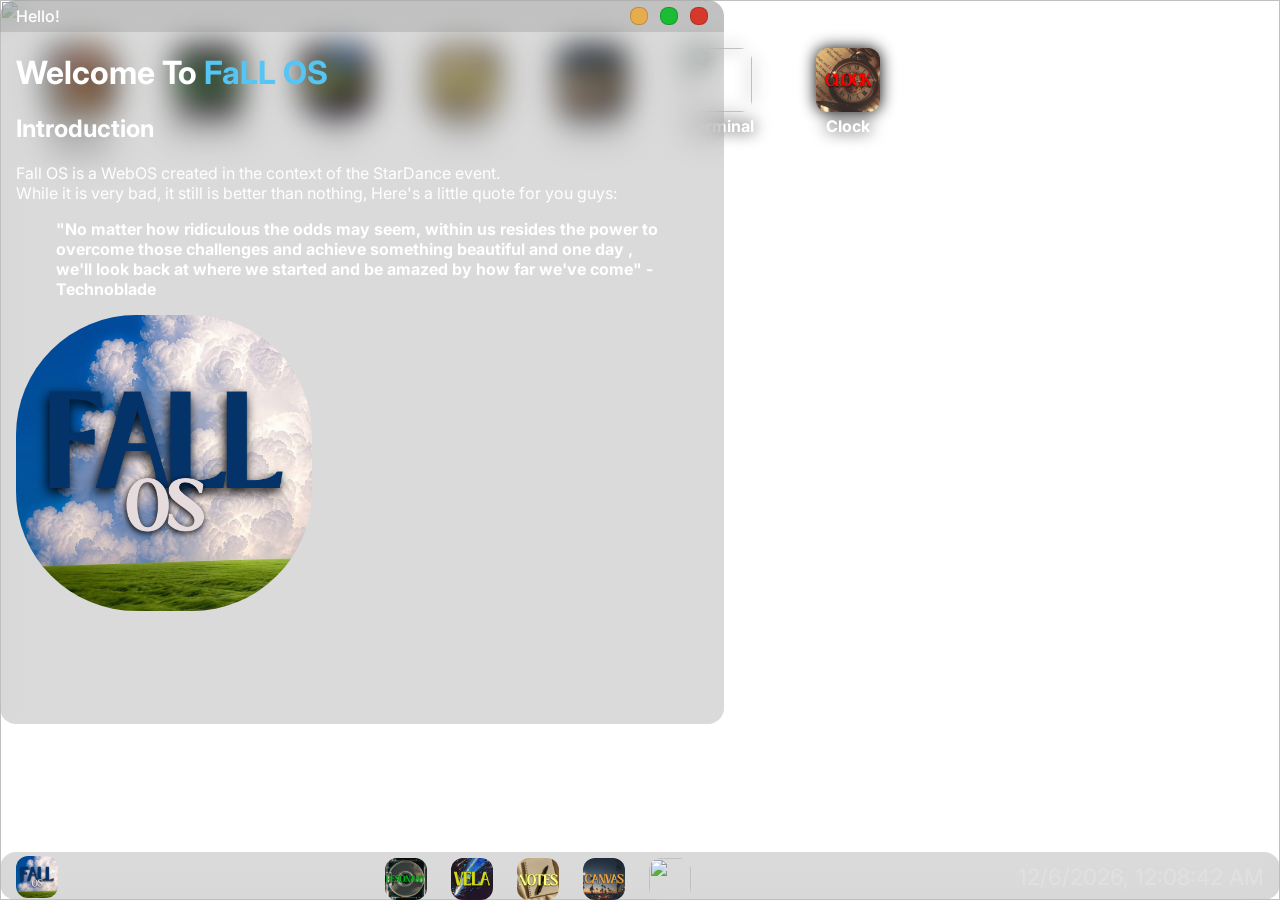
==== commit e9b6aafc: "Add clock application with world clock, chronometer, and timer features" ====
--- a/index.html
+++ b/index.html
@@ -3,24 +3,47 @@
 <head>
   <meta charset="UTF-8">
   <title>FaLL OS</title>
+  <link rel="preconnect" href="https://fonts.googleapis.com">
+  <link href="https://fonts.googleapis.com/css2?family=Inter:wght@700&display=swap" rel="stylesheet">
 </head>
 <body style="margin:0">
   <img src="./backgrounds/background.gif" class="background">
   <div class="sidebar">
     <div style="font-size:1.4rem;"><img src="./icons/FALLOS.png" class="logo" id="welcomeopen" ></div>
+    <div class="sidebarApps">
+      <div class="sidebarApp" id="sidebar-music" data-app="window-music">
+          <img src="./icons/MUSIC.png" class="logo">
+      </div>
+      <div class="sidebarApp" id="sidebar-browser" data-app="window-browser">
+          <img src="./icons/VELA.png" class="logo">
+      </div>
+      <div class="sidebarApp" id="sidebar-notes" data-app="window-notes">
+          <img src="./icons/NOTES.png" class="logo">
+      </div>
+      <div class="sidebarApp" id="sidebar-canvas" data-app="window-wallpaper">
+          <img src="./icons/Canvas.png" class="logo">
+      </div>
+      <div class="sidebarApp" id="sidebar-terminal" data-app="window-terminal">
+          <img src="./icons/Terminal.png" class="logo">
+      </div>
+    </div>
     <div><p id="clock" style="font-size:1.4rem">Time</p></div>
   </div> 
   <div class="window-welcome" id="window">
     <div class="header" id="welcomeheader">
       <p style="margin-left:16px; color: #ffffff; font-weight: 500">Hello!</p>
-      <div class="closebutton" id="welcomeclose"></div>
+      <div class="window-buttons">
+        <div class="hidebutton" id="welcomehide"><img class="btn-hover" src="./icons/minus.png"></div>
+        <div class="fullscreenbutton" id="welcomefullscreen"> <img class="btn-hover" src="./icons/fullscreen.png"></div>
+        <div class="killbutton" id="welcomeclose"><img class="btn-hover" src="./icons/cross.png"></div>
+      </div>
     </div>
     <div style="padding:0 16px 16px; color: #ffffff">
     <h1>Welcome To <span style="color:#55c5f5; font-weight:bold;">FaLL OS</span></h1>
     <h2>Introduction</h2>
     <p>Fall OS is a WebOS created in the context of the StarDance event.<br>
     While it is very bad, it still is better than nothing, Here's a little quote for you guys:<br>
-    <blockquote style="color:rgb(18, 231, 255); font-weight:bold;">"No matter how ridiculous the odds may seem, within us resides the power to overcome those challenges and achieve something beautiful and one day , we'll look back at where we started and be amazed by how far we've come" -Technoblade</blockquote></p>
+    <blockquote style="color:rgb(255, 255, 255); font-weight:bold;">"No matter how ridiculous the odds may seem, within us resides the power to overcome those challenges and achieve something beautiful and one day , we'll look back at where we started and be amazed by how far we've come" -Technoblade</blockquote></p>
     <div>
       <img src="./icons/FALLOS.png" style="width:296px; height:296px; border-radius:120px; object-fit:cover;">
     </div>
@@ -59,11 +82,27 @@
     <p style="margin:0px;align-items:center;" class="bold_font">Canvas</p>
   </div>
 </div>
+<div class="desktopApp" id="terminal-app" data-app="window-terminal">
+  <div style="padding: 16px; filter: drop-shadow(0 0 8px rgb(0, 0, 0)); width:fit-content">
+    <img src="./icons/Terminal.png" class="appIcons">
+    <p style="margin:0px;align-items: center;" class="bold_font">Terminal</p>
+  </div>
+</div>
+<div class="desktopApp" id="clock-app" data-app="window-clock">
+  <div style="padding: 16px; filter: drop-shadow(0 0 8px rgb(0, 0, 0)); width:fit-content">
+    <img src="./icons/Clock.png" class="appIcons">
+    <p style="margin:0px;align-items: center;" class="bold_font">Clock</p>
+  </div>
+</div>
 </div>
 <div class="window-barca" id="window-barca" style="display:none">
   <div class="header" id="window-barcaheader">
     <p style="margin-left:16px; color: #ffffff; font-weight: 500">Barca's Anthem</p>
-    <div class="closebutton" id="barcaclose"></div>
+        <div class="window-buttons">
+          <div class="hidebutton" id="barcahide"><img class="btn-hover" src="./icons/minus.png"></div>
+          <div class="fullscreenbutton" id="barcafullscreen"><img class="btn-hover" src="./icons/fullscreen.png"></div>
+          <div class="killbutton" id="barcaclose"><img class="btn-hover" src="./icons/cross.png"></div>
+        </div>
   </div>
   <h3>Barca's Legendary Chant: <span style="color:#004D98">Cant del </span><span style="color:#c32149;font-style:bold;">Barça</span></h3>
   <div style="padding-left:16px; color:#ffffff" id="barca_content_place">
@@ -72,7 +111,11 @@
 <div class="window-resonant" id="window-music" style="display:none">
   <div class="header" id="window-musicheader">
     <p style="margin-left:16px; color: #ffffff; font-weight: 500">Resonant - Music Player</p>
-    <div class="closebutton" id="musicclose"></div>
+          <div class="window-buttons">
+            <div class="hidebutton" id="musichide"><img class="btn-hover" src="./icons/minus.png"></div>
+            <div class="fullscreenbutton" id="musicfullscreen"><img class="btn-hover" src="./icons/fullscreen.png"></div>
+            <div class="killbutton" id="musicclose"><img class="btn-hover" src="./icons/cross.png"></div>
+        </div>
   </div>
   
   <div style="padding-left:16px; color:#ffffff" id="music_content_place">
@@ -81,36 +124,126 @@
 <div class="window-browser" id="window-browser" style="display:none">
   <div class="header" id="window-browserheader">
     <p style="margin-left:16px; color: #ffffff; font-weight: 500">Vela - Web Browser</p>
-    <div class="closebutton" id="browserclose"></div>
+          <div class="window-buttons">
+          <div class="hidebutton" id="browserhide"><img class="btn-hover" src="./icons/minus.png"></div>
+          <div class="fullscreenbutton" id="browserfullscreen"><img class="btn-hover" src="./icons/fullscreen.png"></div>
+          <div class="killbutton" id="browserclose"><img class="btn-hover" src="./icons/cross.png"></div>
+        </div>
   </div>
   <div id="browser_content_place"></div>
 </div>
 <div class="window-notes" id="window-notes" style="display:none">
   <div class="header" id="window-notesheader">
     <p style="margin-left:16px; color: #ffffff; font-weight: 500">Notes</p>
-    <div class="closebutton" id="notesclose"></div>
+          <div class="window-buttons">
+          <div class="hidebutton" id="noteshide"><img class="btn-hover" src="./icons/minus.png"></div>
+          <div class="fullscreenbutton" id="notesfullscreen"><img class="btn-hover" src="./icons/fullscreen.png"></div>
+          <div class="killbutton" id="notesclose"><img class="btn-hover" src="./icons/cross.png"></div>
+        </div>
   </div>
   <div id="notes_content_place"></div>
 </div>
 <div class="window" id="window-wallpaper" style="display:none">
   <div class="header" id="window-wallpaperheader">
-    <p style="margin-left:16px; color:#ffffff; font-weight:500">Canvas - Wallpaper Changer</p>
-    <div class="closebutton" id="wallpaperclose"></div>
+    <p style="margin-left:16px; color:#ffffff; font-weight:500">Canvas - Wallpaper Libary</p>
+        <div class="window-buttons">
+          <div class="hidebutton" id="wallpaperhide"><img class="btn-hover" src="./icons/minus.png"></div>
+          <div class="fullscreenbutton" id="wallpaperfullscreen"><img class="btn-hover" src="./icons/fullscreen.png"></div>
+          <div class="killbutton" id="wallpaperclose"><img class="btn-hover" src="./icons/cross.png"></div>
+        </div>
   </div>
   <div style="padding:16px; display:flex; gap:12px; flex-wrap:wrap;">
     <img src="./backgrounds/background.gif" class="wallpaperThumb" data-bg="./backgrounds/background.gif">
     <img src="./backgrounds/background2.jpg" class="wallpaperThumb" data-bg="./backgrounds/background2.jpg">
-    <img src="./backgrounds/background3.jpg" class="wallpaperThumb" data-bg="./backgrounds/background3.jpg">
-    <img src="./backgrounds/background4.jpg" class="wallpaperThumb" data-bg="./backgrounds/background4.jpg">
+    <img src="./backgrounds/background3.png" class="wallpaperThumb" data-bg="./backgrounds/background3.png">
+    <img src="./backgrounds/background4.png" class="wallpaperThumb" data-bg="./backgrounds/background4.png">
     <img src="./backgrounds/background5.jpg" class="wallpaperThumb" data-bg="./backgrounds/background5.jpg">
     <img src="./backgrounds/background6.jpg" class="wallpaperThumb" data-bg="./backgrounds/background6.jpg">
     <img src="./backgrounds/background7.jpg" class="wallpaperThumb" data-bg="./backgrounds/background7.jpg">
     <img src="./backgrounds/background8.jpg" class="wallpaperThumb" data-bg="./backgrounds/background8.jpg">
-    <img src="./backgrounds/background9.jpeg" class="wallpaperThumb" data-bg="./backgrounds/background9.jpeg">
-  </div>
-</div>
-  <script src="./script.js" type="module">
-  </script>
+    <img src="./backgrounds/background9.jpg" class="wallpaperThumb" data-bg="./backgrounds/background9.jpg">
+    <img src="./backgrounds/background10.jpg" class="wallpaperThumb" data-bg="./backgrounds/background10.jpg">
+  </div>
+</div>
+<div class="window-terminal" id="window-terminal" style="display:none">
+  <div class="header" id="window-terminalheader">
+    <p style="margin-left:16px; color:#ffffff; font-weight:500">FaLL Terminal</p>
+    <div class="window-buttons">
+      <div class="hidebutton" id="terminalhide"><img class="btn-hover" src="./icons/minus.png"></div>
+      <div class="fullscreenbutton" id="terminalfullscreen"><img class="btn-hover" src="./icons/fullscreen.png"></div>
+      <div class="killbutton" id="terminalclose"><img class="btn-hover" src="./icons/cross.png"></div>
+    </div>
+  </div>
+  <div id="terminal_content_place" style="flex:1; overflow:hidden; display:flex; flex-direction:column;"></div>
+</div>
+<div class="window-clock" id="window-clock" style="display:none">
+  <div class="header" id="window-clockheader">
+    <p style="margin-left:16px; color:#ffffff; font-weight:500">Clock</p>
+    <div class="window-buttons">
+      <div class="hidebutton" id="clockhide"><img class="btn-hover" src="./icons/minus.png"></div>
+      <div class="fullscreenbutton" id="clockfullscreen"><img class="btn-hover" src="./icons/fullscreen.png"></div>
+      <div class="killbutton" id="clockclose"><img class="btn-hover" src="./icons/cross.png"></div>
+    </div>
+  </div>
+  <div class="clock-container">
+    <div class="clock-tabs">
+      <button class="clock-tab active" id="tab-world">World Clock</button>
+      <button class="clock-tab" id="tab-chrono">Chronometer</button>
+      <button class="clock-tab" id="tab-timer">Timer</button>
+    </div>
+
+    <div class="clock-panel" id="panel-world">
+      <div class="world-clocks">
+        <div class="Casa-world-clock-item">
+          <span class="world-city">Casablanca</span>
+          <span class="world-time" id="time-casablanca"></span>
+        </div>
+        <div class="Paris-world-clock-item">
+          <span class="world-city">Paris</span>
+          <span class="world-time" id="time-paris"></span>
+        </div>
+        <div class="NYC-world-clock-item">
+          <span class="world-city">New York</span>
+          <span class="world-time" id="time-newyork"></span>
+        </div>
+        <div class="Dubai-world-clock-item">
+          <span class="world-city">Dubai</span>
+          <span class="world-time" id="time-dubai"></span>
+        </div>
+        <div class="Tokyo-world-clock-item">
+          <span class="world-city">Tokyo</span>
+          <span class="world-time" id="time-tokyo"></span>
+        </div>
+      </div>
+    </div>
+
+    <div class="clock-panel" id="panel-chrono" style="display:none">
+      <div class="chrono-display" id="chrono-display">00:00:00.000</div>
+      <div style="display:flex; gap:16px; justify-content:center; margin-top:24px;">
+        <button class="mainclockbutton" id="chrono-start">
+          <img class="mainbuttonContent" id="chrono-label" src="./icons/play.png">
+        </button>
+        <button class="clockregularbutton" id="chrono-reset">
+          <img src="./icons/reset-icon.png" class="mainclockbuttonContent">
+        </button>
+      </div>
+    </div>
+
+    <div class="clock-panel" id="panel-timer" style="display:none">
+      <div class="chrono-display" id="timer-display">00:00</div>
+      <div style="display:flex; gap:12px; justify-content:center; margin-top:16px; align-items:center;">
+        <input type="number" id="timer-input" min="1" max="999" placeholder="min" style="width:80px; padding:8px; border-radius:12px; border:none; background:rgba(0,0,0,0.3); color:#fff; font-size:1.2rem; text-align:center; outline:none;">
+        <button class="mainclockbutton" id="timer-start">
+          <img class="mainbuttonContent" id="timer-label" src="./icons/play.png">
+        </button>
+        <button class="clockregularbutton" id="timer-reset">
+          <img src="./icons/reset-icon.png" class="mainclockbuttonContent" >
+        </button>
+      </div>
+    </div>
+  </div>
+</div>
+  <script src="./script.js" type="module"></script>
   <link rel="stylesheet" type="text/css" href="style.css">
 </body>
 </html>
--- a/style.css
+++ b/style.css
@@ -1,3 +1,8 @@
+* {
+    font-family: 'Inter', sans-serif;
+}
+
+
 .logo{
     width:42px;
     height:42px;
@@ -34,7 +39,7 @@
     position:fixed; 
     bottom:0;
     left:0;
-    width:100%
+    width:100%;
 }
 
 
@@ -67,6 +72,10 @@
     top:0; 
     left:0;
     z-index: 999;
+    overflow: hidden;
+    display: flex;
+    flex-direction: column;
+    overflow: hidden;
     
 }
 
@@ -153,6 +162,16 @@
     align-items: center;
 }
 
+.sidebarApp{
+    cursor: pointer;
+    text-align: center;
+    width: fit-content;
+    display: flex;
+    flex-direction: column;
+    align-items: center;
+}
+
+
 .bold_font{
     color:#ffffff;
     font-weight:bold;
@@ -184,8 +203,8 @@
     left: 0;
     z-index: 1;
     display: flex;
-    flex-direction: column;
-    gap: 16px;
+    flex-direction: row;
+    gap: 32px;
     padding: 32px;
 }
 
@@ -222,9 +241,23 @@
     margin:auto;
     height: 48px;
     cursor: pointer;
-    background-color: #ffffff; 
+    background-color: #ffffff84; 
     border-radius: 16px; 
-    border: solid 1px rgba(0, 0, 0, 0.428); 
+    border: solid 1px rgba(255, 255, 255, 0.092); 
+}
+
+.clockregularbutton {
+    width:48px ;
+    margin:auto;
+    height: 48px;
+    cursor: pointer;
+    background-color: #ffffff84; 
+    border-radius: 16px; 
+    border: solid 1px rgba(255, 255, 255, 0.092); 
+    position: relative;
+    display: flex;
+    align-items: center;
+    justify-content: center;
 }
 
 .mainbutton {
@@ -232,9 +265,22 @@
     margin:auto;
     height: 96px;
     cursor: pointer;
-    background-color: #01bd19; 
+    background-color: #01bd1abc; 
     border-radius: 32px; 
-    border: solid 1px rgba(0, 0, 0, 0.428); 
+    border: solid 1px rgba(0, 0, 0, 0.119); 
+}
+
+.mainclockbutton {
+    width:96px ;
+    margin:auto;
+    height: 96px;
+    cursor: pointer;
+    background-color: #ffffff3a; 
+    border-radius: 32px; 
+    border: solid 1px rgba(0, 0, 0, 0.062); 
+    display: flex;
+    align-items: center;
+    justify-content: center;
 }
 
 
@@ -254,12 +300,30 @@
     
 }
 
+.minibuttonContent {
+    width:32px;
+    height:32px;
+    display:grid;
+    place-items:center;
+    
+}
+
 .mainbuttonContent {
     width: 96px;
     height: 96px;
     display: grid;
     place-items: center;
 }
+
+
+.mainclockbuttonContent {
+    width: 96px;
+    height: 96px;
+    display: grid;
+    position: absolute;
+    object-fit: contain;
+}
+
 
 .bar {
     display:flex;
@@ -650,4 +714,323 @@
 
 .wallpaperThumb:hover{
     border: 2px solid #ffffff;
+}
+
+
+.killbutton {
+    width: 16px;
+    height: 16px;
+    cursor: pointer;
+    background-color: #d6392b;
+    border-radius: 8px;
+    border: solid 1px rgba(0, 0, 0, 0.181);
+    display: flex;
+    align-items: center;
+    justify-content: center;
+    overflow: hidden;
+}
+
+.hidebutton {
+    width: 16px;
+    height: 16px;
+    cursor: pointer;
+    background-color: #f5a523be;
+    border-radius: 8px;
+    border: solid 1px rgba(0, 0, 0, 0.181);
+    margin-left: auto;
+}
+
+.fullscreenbutton {
+    width: 16px;
+    height: 16px;
+    cursor: pointer;
+    background-color: #1bbc33;
+    border-radius: 8px;
+    border: solid 1px rgba(0,0,0,0.181);
+    display: flex;
+    align-items: center;
+    justify-content: center;
+    overflow: hidden;
+}
+
+
+.window-buttons {
+    display: flex ;
+    flex-direction: row;
+    margin-left: auto;
+    padding:16px;
+    align-items:center;
+    gap: 12px;
+}
+
+
+.hidebutton:hover {
+    width: 16px;
+    height: 16px;
+    cursor: pointer;
+    background-color: #ff9d00;
+    border-radius: 8px;
+    border: solid 1px rgba(0, 0, 0, 0.181);
+    display: flex;
+    align-items: center;
+    justify-content: center;
+    overflow: hidden;
+}
+
+.fullscreenbutton:hover {
+    width: 16px;
+    height: 16px;
+    cursor: pointer;
+    background-color: #00ff26;
+    border-radius: 8px;
+    border: solid 1px rgba(0,0,0,0.181);
+    display: flex;
+    align-items: center;
+    justify-content: center;
+    overflow: hidden;
+}
+
+
+.killbutton:hover {
+    width: 16px;
+    height: 16px;
+    cursor: pointer;
+    background-color: #ff1500;
+    border-radius: 8px;
+    border: solid 1px rgba(0, 0, 0, 0.181);
+    margin-left: auto;
+}
+
+
+.window, .window-welcome, .window-barca, .window-resonant, .window-browser, .window-notes, .window-terminal, .window-clock{ 
+    transition: width 0.3s ease, height 0.3s ease, top 0.3s ease, left 0.3s ease, border-radius 0.3s ease, opacity 0.3s ease;
+}
+
+.sidebarApps {
+    display: flex;
+    flex-direction: row;
+    gap: 24px;
+    align-items: center;
+}
+
+
+
+
+.btn-hover {
+    width: 10px;
+    height: 10px;
+    display: none;
+    object-fit: contain;
+}
+
+.btn-fullscreened {
+    width: 10px;
+    height: 10px;
+    display: none;
+    object-fit: contain;
+}
+
+.killbutton:hover .btn-hover { display: block; }
+.hidebutton:hover .btn-hover { display: block; }
+.fullscreenbutton:hover .btn-hover { display: block; }
+
+.window-barca, .window-resonant, .window-browser, .window { 
+    display: flex; 
+    flex-direction: column; 
+}
+
+
+
+.window-terminal {
+    position:absolute; 
+    top:120px;
+    left:40px;
+    height: 724px;
+    width:896px; 
+    border-radius:16px; 
+    background-color:rgba(61, 61, 61, 0.19); 
+    backdrop-filter:blur(14px);
+    position:fixed;
+    top:0; 
+    left:0;
+    z-index: 999;
+    overflow: hidden;
+}
+
+.terminal-container {
+    display: flex;
+    flex-direction: column;
+    height: 100%;
+    padding: 12px;
+    box-sizing: border-box;
+    font-family: 'Courier New', monospace;
+    font-size: 0.85rem;
+    overflow: hidden;
+}
+
+.terminal-output {
+    flex: 1;
+    overflow-y: auto;
+    display: flex;
+    flex-direction: column;
+    gap: 4px;
+    margin-bottom: 8px;
+}
+
+.terminal-output::-webkit-scrollbar { width: 4px; }
+.terminal-output::-webkit-scrollbar-thumb { background: rgba(255,255,255,0.2); border-radius: 4px; }
+
+.terminal-line {
+    line-height: 1.5;
+    white-space: pre-wrap;
+    word-break: break-all;
+}
+
+.terminal-input-row {
+    display: flex;
+    align-items: center;
+    flex-shrink: 0;
+}
+
+.terminal-input {
+    flex: 1;
+    background: transparent;
+    border: none;
+    outline: none;
+    color: #ffffff;
+    font-family: 'Courier New', monospace;
+    font-size: 0.85rem;
+    caret-color: #00ff00;
+}
+
+.terminal-green  { color: #03c945; }
+.terminal-cyan   { color: #007b99; }
+.terminal-white  { color: #ffffff; }
+.terminal-yellow { color: #ecd100; }
+
+
+
+.window-clock {
+    height: 480px;
+    width: 480px;
+    border-radius: 16px;
+    background-color: rgba(61, 61, 61, 0.19);
+    backdrop-filter: blur(14px);
+    position: fixed;
+    top: 0;
+    left: 0;
+    z-index: 999;
+    display: flex;
+    flex-direction: column;
+    overflow: hidden;
+}
+
+.clock-container {
+    display: flex;
+    flex-direction: column;
+    padding: 16px;
+    gap: 16px;
+    height: 100%;
+    box-sizing: border-box;
+}
+
+.clock-tabs {
+    display: flex;
+    gap: 8px;
+}
+
+.clock-tab {
+    flex: 1;
+    padding: 8px;
+    border-radius: 12px;
+    border: none;
+    background: rgba(0,0,0,0.2);
+    color: #999999;
+    cursor: pointer;
+    font-size: 0.85rem;
+}
+
+.clock-tab.active {
+    background: rgba(255,255,255,0.15);
+    color: #ffffff;
+    font-weight: bold;
+}
+
+.clock-panel {
+    flex: 1;
+    display: flex;
+    flex-direction: column;
+    justify-content: center;
+}
+
+.world-clocks {
+    display: flex;
+    flex-direction: column;
+    gap: 12px;
+}
+
+.Casa-world-clock-item {
+    display: flex;
+    justify-content: space-between;
+    align-items: center;
+    background: rgba(36, 234, 10, 0.2);
+    border-radius: 12px;
+    padding: 12px
+}
+.Paris-world-clock-item {
+    display: flex;
+    justify-content: space-between;
+    align-items: center;
+    background: rgba(4, 107, 224, 0.2);
+    border-radius: 12px;
+    padding: 12px
+}
+.NYC-world-clock-item {
+    display: flex;
+    justify-content: space-between;
+    align-items: center;
+    background: rgba(202, 104, 13, 0.2);
+    border-radius: 12px;
+    padding: 12px
+}
+.Dubai-world-clock-item {
+    display: flex;
+    justify-content: space-between;
+    align-items: center;
+    background: rgba(190, 193, 18, 0.2);
+    border-radius: 12px;
+    padding: 12px
+}
+.Tokyo-world-clock-item {
+    display: flex;
+    justify-content: space-between;
+    align-items: center;
+    background: rgba(138, 25, 119, 0.2);
+    border-radius: 12px;
+    padding: 12px
+}
+
+
+
+.world-city {
+    color: #e0e0e0;
+    font-size: 0.95rem;
+}
+
+.world-time {
+    color: #ffffff;
+    font-weight: bold;
+    font-size: 1.1rem;
+    font-family: 'Courier New', monospace;
+}
+
+.chrono-display {
+    text-align: center;
+    font-size: 2.5rem;
+    font-weight: bold;
+    color: #ffffff;
+    font-family: 'Courier New', monospace;
+    background: rgba(0,0,0,0.2);
+    border-radius: 16px;
+    padding: 24px;
 }
